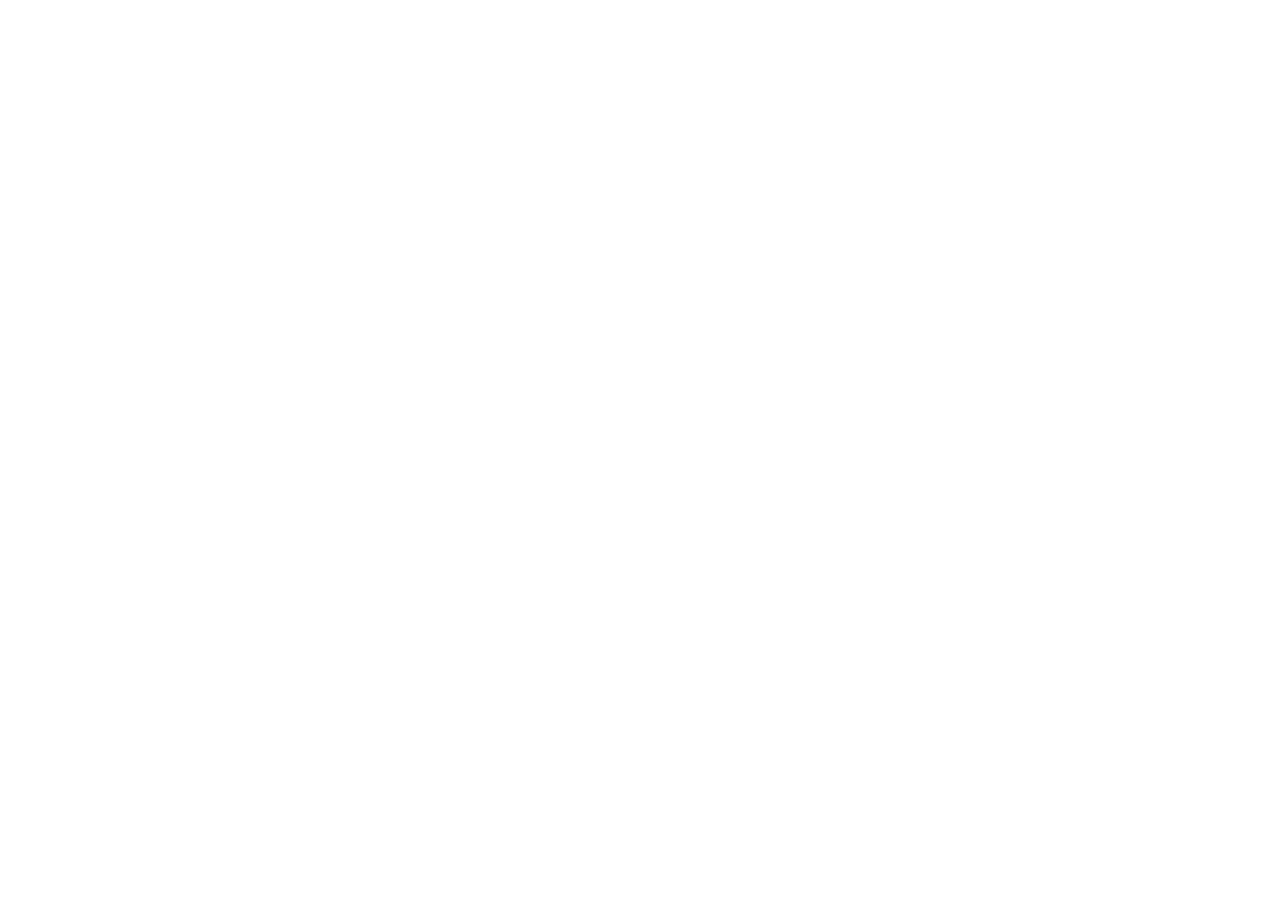
==== docs/index.html @ 4c6ac641 "Move gh-pages to docs" ====
<!DOCTYPE html>
<html lang="ja">
<head>
  <meta charset="UTF-8">
  <meta name="viewport" content="width=device-width, initial-scale=1, maximum-scale=1">
  <meta name="robots" content="noindex,nofollow,noarchive">
  <title>🍷 Quiz</title>
  <link rel="preconnect" href="https://fonts.googleapis.com">
  <link rel="preconnect" href="https://fonts.gstatic.com" crossorigin>
  <link href="https://fonts.googleapis.com/css2?family=M+PLUS+1&display=swap" rel="stylesheet">
  <link rel="stylesheet" href="https://maxcdn.bootstrapcdn.com/bootstrap/3.3.4/css/bootstrap.min.css">
  <link rel="stylesheet" type="text/css" href="assets/sweet-alert.css">
  <link rel="stylesheet" href="assets/quiz.css">
  <style>
    #quiz {
      height: 600px;
      display: block;
    }
  </style>
</head>
<body>
  <div class="container-fluid">
    <div id="quiz"></div>
  </div>
  <script src="https://code.jquery.com/jquery-1.11.2.min.js"></script>
  <script src="https://maxcdn.bootstrapcdn.com/bootstrap/3.3.4/js/bootstrap.min.js"></script>
  <script src="assets/sweet-alert.js"></script>
  <script src="assets/quiz.js"></script>
  <script>
    $(function() {
      // debug
      // $("#quiz").quiz("quiz/questions.json");
      // production
      $("#quiz").quiz("https://quick-wine-quiz.s3.amazonaws.com/questions.json");
    });
  </script>
</body>
</html>
---- docs/assets/sweet-alert.css ----
body.stop-scrolling{height:100%;overflow:hidden}.sweet-overlay{background-color:#000;-ms-filter:"progid:DXImageTransform.Microsoft.Alpha(Opacity=40)";background-color:rgba(0,0,0,.4);position:fixed;left:0;right:0;top:0;bottom:0;display:none;z-index:10000}.sweet-alert{background-color:#fff;font-family:'Open Sans','Helvetica Neue',Helvetica,Arial,sans-serif;width:478px;padding:17px;border-radius:5px;text-align:center;position:fixed;left:50%;top:50%;margin-left:-256px;margin-top:-200px;overflow:hidden;display:none;z-index:99999}@media all and (max-width:540px){.sweet-alert{width:auto;margin-left:0;margin-right:0;left:15px;right:15px}}.sweet-alert h2{color:#575757;font-size:30px;text-align:center;font-weight:600;text-transform:none;position:relative;margin:25px 0;padding:0;line-height:40px;display:block}.sweet-alert p{color:#797979;font-size:16px;font-weight:300;position:relative;text-align:inherit;float:none;margin:0;padding:0;line-height:normal}.sweet-alert fieldset{border:none;position:relative}.sweet-alert .sa-error-container{background-color:#f1f1f1;margin-left:-17px;margin-right:-17px;overflow:hidden;padding:0 10px;max-height:0;webkit-transition:padding .15s,max-height .15s;transition:padding .15s,max-height .15s}.sweet-alert .sa-error-container.show{padding:10px 0;max-height:100px;webkit-transition:padding .2s,max-height .2s;transition:padding .25s,max-height .25s}.sweet-alert .sa-error-container .icon{display:inline-block;width:24px;height:24px;border-radius:50%;background-color:#ea7d7d;color:#fff;line-height:24px;text-align:center;margin-right:3px}.sweet-alert .sa-error-container p{display:inline-block}.sweet-alert .sa-input-error{position:absolute;top:29px;right:26px;width:20px;height:20px;opacity:0;-webkit-transform:scale(.5);transform:scale(.5);-webkit-transform-origin:50% 50%;transform-origin:50% 50%;-webkit-transition:all .1s;transition:all .1s}.sweet-alert .sa-input-error::after,.sweet-alert .sa-input-error::before{content:"";width:20px;height:6px;background-color:#f06e57;border-radius:3px;position:absolute;top:50%;margin-top:-4px;left:50%;margin-left:-9px}.sweet-alert .sa-input-error::before{-webkit-transform:rotate(-45deg);transform:rotate(-45deg)}.sweet-alert .sa-input-error::after{-webkit-transform:rotate(45deg);transform:rotate(45deg)}.sweet-alert .sa-input-error.show{opacity:1;-webkit-transform:scale(1);transform:scale(1)}.sweet-alert input{width:100%;box-sizing:border-box;border-radius:3px;border:1px solid #d7d7d7;height:43px;margin-top:10px;margin-bottom:17px;font-size:18px;box-shadow:inset 0 1px 1px rgba(0,0,0,.06);padding:0 12px;display:none;-webkit-transition:all .3s;transition:all .3s}.sweet-alert input:focus{outline:0;box-shadow:0 0 3px #c4e6f5;border:1px solid #b4dbed}.sweet-alert.show-input input{display:block}.sweet-alert button{background-color:#AEDEF4;color:#fff;border:none;box-shadow:none;font-size:17px;font-weight:500;-webkit-border-radius:4px;border-radius:5px;padding:10px 32px;margin:26px 5px 0;cursor:pointer}.sweet-alert button:focus{outline:0;box-shadow:0 0 2px rgba(128,179,235,.5),inset 0 0 0 1px rgba(0,0,0,.05)}.sweet-alert button:hover{background-color:#a1d9f2}.sweet-alert button:active{background-color:#81ccee}.sweet-alert button.cancel{background-color:#D0D0D0}.sweet-alert button.cancel:hover{background-color:#c8c8c8}.sweet-alert button.cancel:active{background-color:#b6b6b6}.sweet-alert button.cancel:focus{box-shadow:rgba(197,205,211,.8) 0 0 2px,rgba(0,0,0,.0470588) 0 0 0 1px inset!important}.sweet-alert button::-moz-focus-inner{border:0}.sweet-alert[data-has-cancel-button=false] button{box-shadow:none!important}.sweet-alert[data-has-confirm-button=false][data-has-cancel-button=false]{padding-bottom:40px}.sweet-alert .sa-icon{width:80px;height:80px;border:4px solid gray;-webkit-border-radius:40px;border-radius:50%;margin:20px auto;padding:0;position:relative;box-sizing:content-box}.sweet-alert .sa-icon.sa-error{border-color:#F27474}.sweet-alert .sa-icon.sa-error .sa-x-mark{position:relative;display:block}.sweet-alert .sa-icon.sa-error .sa-line{position:absolute;height:5px;width:47px;background-color:#F27474;display:block;top:37px;border-radius:2px}.sweet-alert .sa-icon.sa-error .sa-line.sa-left{-webkit-transform:rotate(45deg);transform:rotate(45deg);left:17px}.sweet-alert .sa-icon.sa-error .sa-line.sa-right{-webkit-transform:rotate(-45deg);transform:rotate(-45deg);right:16px}.sweet-alert .sa-icon.sa-warning{border-color:#F8BB86}.sweet-alert .sa-icon.sa-warning .sa-body{position:absolute;width:5px;height:47px;left:50%;top:10px;-webkit-border-radius:2px;border-radius:2px;margin-left:-2px;background-color:#F8BB86}.sweet-alert .sa-icon.sa-warning .sa-dot{position:absolute;width:7px;height:7px;-webkit-border-radius:50%;border-radius:50%;margin-left:-3px;left:50%;bottom:10px;background-color:#F8BB86}.sweet-alert .sa-icon.sa-info{border-color:#C9DAE1}.sweet-alert .sa-icon.sa-info::before{content:"";position:absolute;width:5px;height:29px;left:50%;bottom:17px;border-radius:2px;margin-left:-2px;background-color:#C9DAE1}.sweet-alert .sa-icon.sa-info::after{content:"";position:absolute;width:7px;height:7px;border-radius:50%;margin-left:-3px;top:19px;background-color:#C9DAE1}.sweet-alert .sa-icon.sa-success{border-color:#A5DC86}.sweet-alert .sa-icon.sa-success::after,.sweet-alert .sa-icon.sa-success::before{content:'';position:absolute;width:60px;height:120px;background:#fff;-webkit-transform:rotate(45deg);transform:rotate(45deg)}.sweet-alert .sa-icon.sa-success::before{-webkit-border-radius:120px 0 0 120px;border-radius:120px 0 0 120px;top:-7px;left:-33px;-webkit-transform:rotate(-45deg);transform:rotate(-45deg);-webkit-transform-origin:60px 60px;transform-origin:60px 60px}.sweet-alert .sa-icon.sa-success::after{-webkit-border-radius:0 120px 120px 0;border-radius:0 120px 120px 0;top:-11px;left:30px;-webkit-transform:rotate(-45deg);transform:rotate(-45deg);-webkit-transform-origin:0 60px;transform-origin:0 60px}.sweet-alert .sa-icon.sa-success .sa-placeholder{width:80px;height:80px;border:4px solid rgba(165,220,134,.2);-webkit-border-radius:40px;border-radius:50%;box-sizing:content-box;position:absolute;left:-4px;top:-4px;z-index:2}.sweet-alert .sa-icon.sa-success .sa-fix{width:5px;height:90px;background-color:#fff;position:absolute;left:28px;top:8px;z-index:1;-webkit-transform:rotate(-45deg);transform:rotate(-45deg)}.sweet-alert .sa-icon.sa-success .sa-line{height:5px;background-color:#A5DC86;display:block;border-radius:2px;position:absolute;z-index:2}.sweet-alert .sa-icon.sa-success .sa-line.sa-tip{width:25px;left:14px;top:46px;-webkit-transform:rotate(45deg);transform:rotate(45deg)}.sweet-alert .sa-icon.sa-success .sa-line.sa-long{width:47px;right:8px;top:38px;-webkit-transform:rotate(-45deg);transform:rotate(-45deg)}.sweet-alert .sa-icon.sa-custom{background-size:contain;border-radius:0;border:none;background-position:center center;background-repeat:no-repeat}@-webkit-keyframes showSweetAlert{0%{transform:scale(.7);-webkit-transform:scale(.7)}45%{transform:scale(1.05);-webkit-transform:scale(1.05)}80%{transform:scale(.95);-webkit-transform:scale(.95)}100%{transform:scale(1);-webkit-transform:scale(1)}}@keyframes showSweetAlert{0%{transform:scale(.7);-webkit-transform:scale(.7)}45%{transform:scale(1.05);-webkit-transform:scale(1.05)}80%{transform:scale(.95);-webkit-transform:scale(.95)}100%{transform:scale(1);-webkit-transform:scale(1)}}@-webkit-keyframes hideSweetAlert{0%{transform:scale(1);-webkit-transform:scale(1)}100%{transform:scale(.5);-webkit-transform:scale(.5)}}@keyframes hideSweetAlert{0%{transform:scale(1);-webkit-transform:scale(1)}100%{transform:scale(.5);-webkit-transform:scale(.5)}}@-webkit-keyframes slideFromTop{0%{top:0}100%{top:50%}}@keyframes slideFromTop{0%{top:0}100%{top:50%}}@-webkit-keyframes slideToTop{0%{top:50%}100%{top:0}}@keyframes slideToTop{0%{top:50%}100%{top:0}}@-webkit-keyframes slideFromBottom{0%{top:70%}100%{top:50%}}@keyframes slideFromBottom{0%{top:70%}100%{top:50%}}@-webkit-keyframes slideToBottom{0%{top:50%}100%{top:70%}}@keyframes slideToBottom{0%{top:50%}100%{top:70%}}.showSweetAlert[data-animation=pop]{-webkit-animation:showSweetAlert .3s;animation:showSweetAlert .3s}.showSweetAlert[data-animation=none]{-webkit-animation:none;animation:none}.showSweetAlert[data-animation=slide-from-top]{-webkit-animation:slideFromTop .3s;animation:slideFromTop .3s}.showSweetAlert[data-animation=slide-from-bottom]{-webkit-animation:slideFromBottom .3s;animation:slideFromBottom .3s}.hideSweetAlert[data-animation=pop]{-webkit-animation:hideSweetAlert .2s;animation:hideSweetAlert .2s}.hideSweetAlert[data-animation=none]{-webkit-animation:none;animation:none}.hideSweetAlert[data-animation=slide-from-top]{-webkit-animation:slideToTop .4s;animation:slideToTop .4s}.hideSweetAlert[data-animation=slide-from-bottom]{-webkit-animation:slideToBottom .3s;animation:slideToBottom .3s}@-webkit-keyframes animateSuccessTip{0%,54%{width:0;left:1px;top:19px}70%{width:50px;left:-8px;top:37px}84%{width:17px;left:21px;top:48px}100%{width:25px;left:14px;top:45px}}@keyframes animateSuccessTip{0%,54%{width:0;left:1px;top:19px}70%{width:50px;left:-8px;top:37px}84%{width:17px;left:21px;top:48px}100%{width:25px;left:14px;top:45px}}@-webkit-keyframes animateSuccessLong{0%,65%{width:0;right:46px;top:54px}84%{width:55px;right:0;top:35px}100%{width:47px;right:8px;top:38px}}@keyframes animateSuccessLong{0%,65%{width:0;right:46px;top:54px}84%{width:55px;right:0;top:35px}100%{width:47px;right:8px;top:38px}}@-webkit-keyframes rotatePlaceholder{0%,5%{transform:rotate(-45deg);-webkit-transform:rotate(-45deg)}100%,12%{transform:rotate(-405deg);-webkit-transform:rotate(-405deg)}}@keyframes rotatePlaceholder{0%,5%{transform:rotate(-45deg);-webkit-transform:rotate(-45deg)}100%,12%{transform:rotate(-405deg);-webkit-transform:rotate(-405deg)}}.animateSuccessTip{-webkit-animation:animateSuccessTip .75s;animation:animateSuccessTip .75s}.animateSuccessLong{-webkit-animation:animateSuccessLong .75s;animation:animateSuccessLong .75s}.sa-icon.sa-success.animate::after{-webkit-animation:rotatePlaceholder 4.25s ease-in;animation:rotatePlaceholder 4.25s ease-in}@-webkit-keyframes animateErrorIcon{0%{transform:rotateX(100deg);-webkit-transform:rotateX(100deg);opacity:0}100%{transform:rotateX(0deg);-webkit-transform:rotateX(0deg);opacity:1}}@keyframes animateErrorIcon{0%{transform:rotateX(100deg);-webkit-transform:rotateX(100deg);opacity:0}100%{transform:rotateX(0deg);-webkit-transform:rotateX(0deg);opacity:1}}.animateErrorIcon{-webkit-animation:animateErrorIcon .5s;animation:animateErrorIcon .5s}@-webkit-keyframes animateXMark{0%,50%{transform:scale(.4);-webkit-transform:scale(.4);margin-top:26px;opacity:0}80%{transform:scale(1.15);-webkit-transform:scale(1.15);margin-top:-6px}100%{transform:scale(1);-webkit-transform:scale(1);margin-top:0;opacity:1}}@keyframes animateXMark{0%,50%{transform:scale(.4);-webkit-transform:scale(.4);margin-top:26px;opacity:0}80%{transform:scale(1.15);-webkit-transform:scale(1.15);margin-top:-6px}100%{transform:scale(1);-webkit-transform:scale(1);margin-top:0;opacity:1}}.animateXMark{-webkit-animation:animateXMark .5s;animation:animateXMark .5s}@-webkit-keyframes pulseWarning{0%{border-color:#F8D486}100%{border-color:#F8BB86}}@keyframes pulseWarning{0%{border-color:#F8D486}100%{border-color:#F8BB86}}.pulseWarning{-webkit-animation:pulseWarning .75s infinite alternate;animation:pulseWarning .75s infinite alternate}@-webkit-keyframes pulseWarningIns{0%{background-color:#F8D486}100%{background-color:#F8BB86}}@keyframes pulseWarningIns{0%{background-color:#F8D486}100%{background-color:#F8BB86}}.pulseWarningIns{-webkit-animation:pulseWarningIns .75s infinite alternate;animation:pulseWarningIns .75s infinite alternate}
---- docs/assets/quiz.css ----
html, body {
  width: 100%;
  font-family: 'M PLUS 1', sans-serif;
}

.quiz-question {
  width: 100%;
  max-width: 500px;
  display: block;
  margin: 0 auto;
  text-align: center;
  margin-top: 30px;
  font-size: 24px;
  margin-bottom: 20px;
}

.quiz-answers {
  /* text-align: center; */
  width: 250px;
  margin: 0 auto;
  display: block;
  padding-bottom: 5px;
}
.quiz-answers .btn{
  float: left;
  clear: both;
}

.sweet-alert button {
  border-radius: 0;
    text-transform: uppercase;
    font-weight: 400;
}
.quiz-button.btn {
  margin-top: 10px;
  background-color: #ddd;
  border-radius: 0;
  /* text-transform: uppercase; */
  text-align: left;
  white-space: normal !important;
  max-width: 250px;
  width: 250px;
}

.quiz-button.btn:hover {
  background-color: #0096D2;
  color: #fff;
}



.question-image {
    width: 100%;
    max-width: 500px;
    margin-bottom: -80px;
    margin: 0 auto;
}

.question-image img,
.results-ratio,
.results-social,
.quiz-title
{
  display: block;
  margin: 0 auto;
  text-align: center;
  padding-top: 20px !important;
}

.results-ratio,
.results-social,
.quiz-title {
  max-width: 600px;
}

.question-image img {
  margin-top: 20px;

}
.image-credit {
  font-size: 12px;
  color: #696969;
  font-weight: 400;
  text-align: right;
  max-width: 1100px;
  margin: 0 auto;
}
.results-social{
  display: table;
}
.correct-text {
  margin-top: 10px;
  /* font-style: italic;
  font-family: Georgia, serif; */
}

.quiz-title {
  font-size: 60px;
  font-weight: 300;
  margin-top: 100px;
  margin-bottom: 30px;
}

.results-ratio {
  margin: 20px auto;
  font-size: 24px;
  font-weight: bold;
}

.results-social {
    width: 270px;
    clear: both;
    padding-top: 20px;
}
#social-text{
  margin-bottom: 20px;
  width: 275px;
}

.results-social a:not(:first-child) {
  margin-left: 20px;
}

.progress-circles {
  position: relative;
  padding: 0;
  margin: 0;
  /* left: 40px; */
    margin-left: auto;
    margin-right: auto;
  top: 40px;
  display: none;
}

.progress-circles.show {
  display: block;
}

.show{
  display:table !important;
}

.progress-circles li{
  list-style: none;
  display: inline-block;
  background: #ccc;
  width: 15px;
  height: 15px;
  border-radius: 50%;
  margin-right: 10px;
}
.progress-circles li.dark{
  background: #1696d2;
}


.follow-tw {
  display: inline-block;
  background-repeat: no-repeat;
  background-image: url(icons-s973202652e.png);
  background-position: 0 -993px;
  height: 32px;
  width: 32px;
}
.follow-tw:hover{
  background-position: 0 -1401px;
}
.follow-fb {
  display: inline-block;
  background-repeat: no-repeat;
  background-image: url(icons-s973202652e.png);
  background-position: 0 -1880px;
  height: 32px;
  width: 32px;
}
.follow-fb:hover{
  background-position: 0 -1433px;
}


.sweet-alert {
  margin-top: -251px !important;
  position: absolute;
  font-family: 'M PLUS 1', sans-serif;
}


@media (max-width: 540px){
  .quiz-question{
    font-size: 20px;
  }
  .sweet-alert {
        margin-top: -251px !important;
        position: absolute;
    }
  .sweet-alert h2{
    display: none;
  }
}
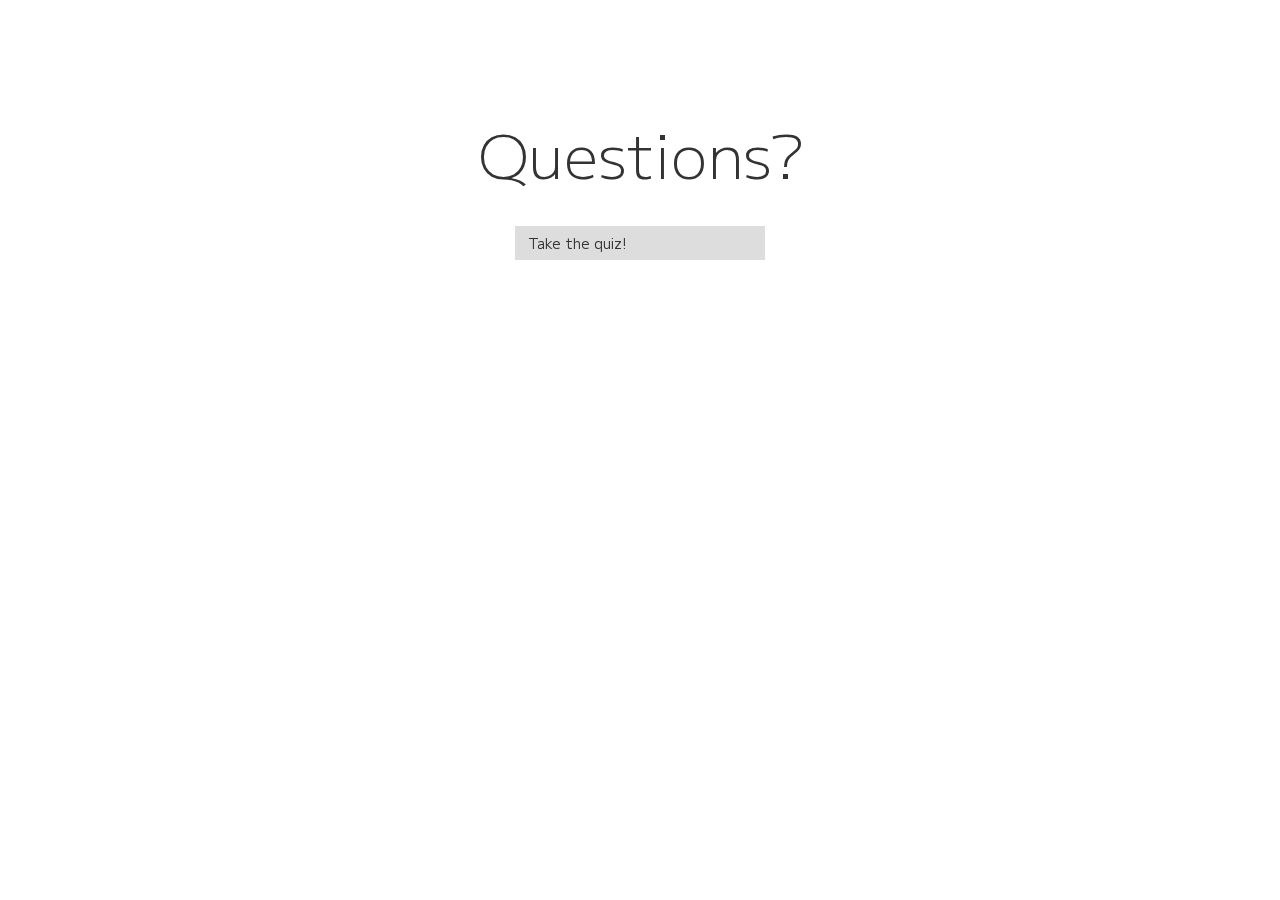
==== commit 7613e2c5: "Update sample questions" ====
--- a/docs/index.html
+++ b/docs/index.html
@@ -28,10 +28,13 @@
   <script src="assets/quiz.js"></script>
   <script>
     $(function() {
-      // debug
-      // $("#quiz").quiz("quiz/questions.json");
-      // production
-      $("#quiz").quiz("https://quick-wine-quiz.s3.amazonaws.com/questions.json");
+      if ((location.hostname == "localhost") || (location.hostname == "127.0.0.1")) {
+        // debug
+        $("#quiz").quiz("quiz/questions.json");
+      } else {
+        // production
+        $("#quiz").quiz("https://quick-wine-quiz.s3.amazonaws.com/questions.json");
+      }
     });
   </script>
 </body>
